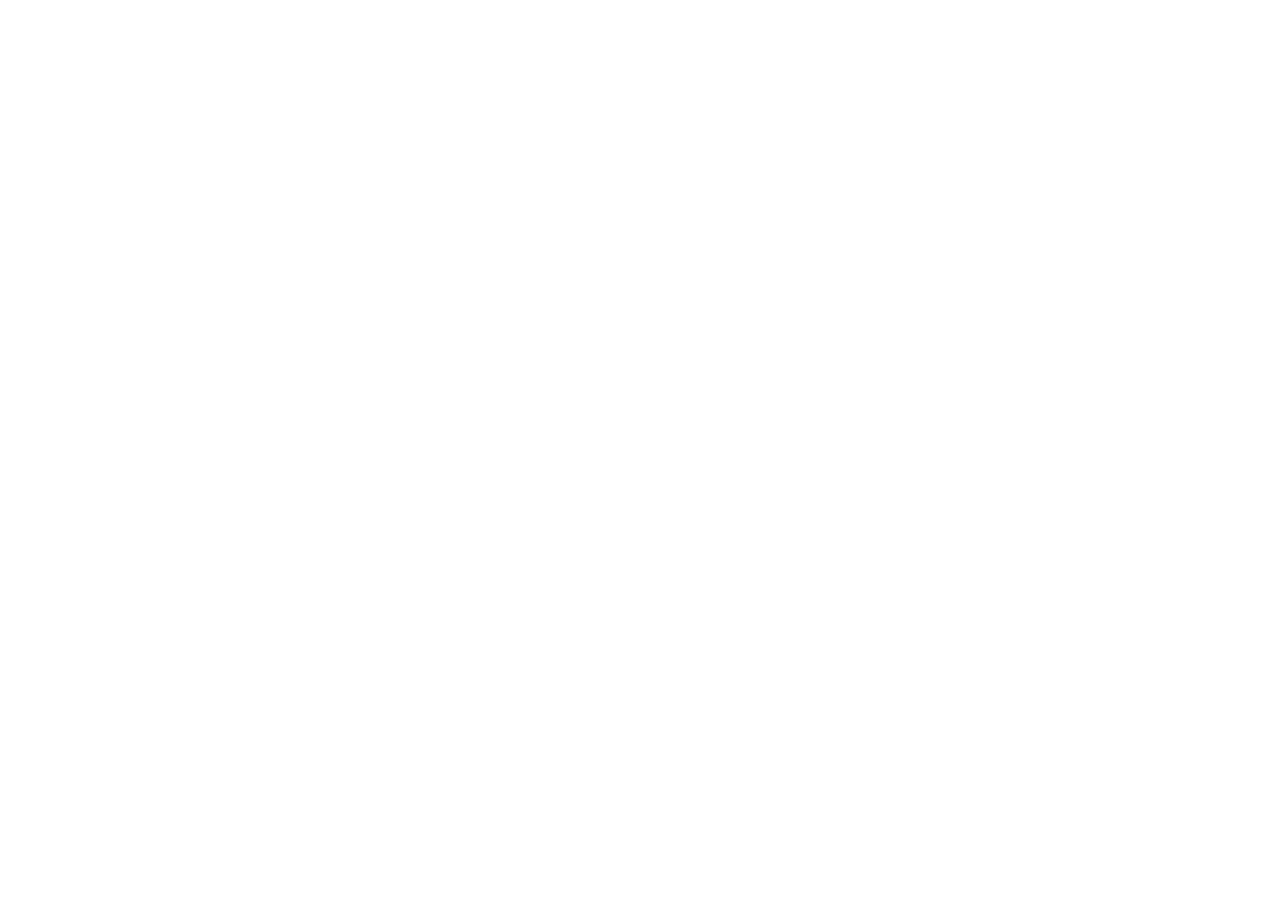
==== index.html @ 7c610a5c "start" ====
<!DOCTYPE html>
<html lang="en">
<head>
    <meta charset="UTF-8">
    <meta http-equiv="X-UA-Compatible" content="IE=edge">
    <meta name="viewport" content="width=device-width, initial-scale=1.0">
    <link rel="stylesheet" href="/static/css/main.css">
    <title>Home</title>
</head>
<body>
    
</body>
</html>
---- static/css/main.css ----
*{
    margin: 0;
    padding: 0;
}
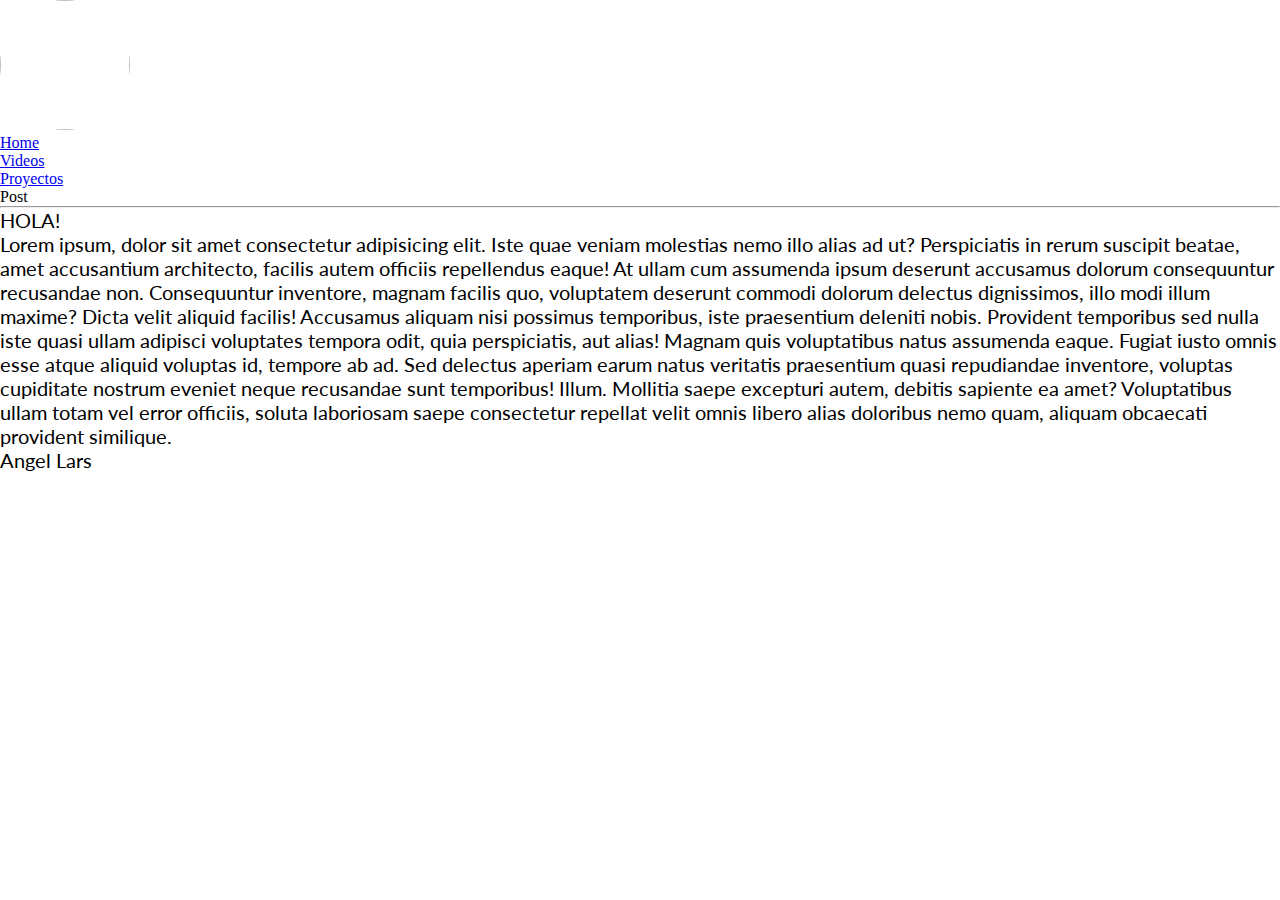
==== commit 547a6a48: "descripcion" ====
--- a/index.html
+++ b/index.html
@@ -1,13 +1,95 @@
 <!DOCTYPE html>
 <html lang="en">
-<head>
-    <meta charset="UTF-8">
-    <meta http-equiv="X-UA-Compatible" content="IE=edge">
-    <meta name="viewport" content="width=device-width, initial-scale=1.0">
-    <link rel="stylesheet" href="/static/css/main.css">
-    <title>Home</title>
-</head>
-<body>
-    
-</body>
-</html>+  <head>
+    <!-- Required meta tags -->
+    <meta charset="utf-8" />
+    <meta name="viewport" content="width=device-width, initial-scale=1" />
+    <link rel="stylesheet" href="./static/css/main.css" />
+    <!-- Bootstrap CSS -->
+    <link
+      href="https://cdn.jsdelivr.net/npm/bootstrap@5.1.3/dist/css/bootstrap.min.css"
+      rel="stylesheet"
+      integrity="sha384-1BmE4kWBq78iYhFldvKuhfTAU6auU8tT94WrHftjDbrCEXSU1oBoqyl2QvZ6jIW3"
+      crossorigin="anonymous"
+    />
+    <link href="https://fonts.googleapis.com/css2?family=Lato&display=swap" rel="stylesheet">
+    <title>Angel Lars</title>
+  </head>
+  <body>
+    <div class="container">
+      <div class="row">
+        <div class="col-md-12 col-xs-6">
+          <div class="picture-perfil d-flex justify-content-center">
+            <img
+              src="https://media.istockphoto.com/vectors/avatar-profile-picture-male-illustration-vector-vector-id1208328096"
+              alt=""
+            />
+          </div>
+        </div>
+      </div>
+      <div class="row">
+        <div class="col">
+          <ul class="nav justify-content-center">
+            <li class="nav-item">
+              <a class="nav-link active text-decoration-none" aria-current="page" href="#">Home</a>
+            </li>
+            <li class="nav-item">
+              <a class="nav-link text-decoration-none" href="#">Videos</a>
+            </li>
+            <li class="nav-item">
+              <a class="nav-link text-decoration-none" href="#">Proyectos</a>
+            </li>
+            <li class="nav-item text-decoration-none">
+              <a class="nav-link">Post</a>
+            </li>
+          </ul>
+          <hr />
+        </div>
+      </div>
+      <div class="row">
+        <div class=" col">
+           <div class="d-flex justify-content-center">
+            <div class="descripcion">
+              <p class="text-wrap lh-base">
+                <span class="fw-bold">HOLA!</span>
+                <br>
+                Lorem ipsum, dolor sit amet consectetur adipisicing elit. Iste quae veniam molestias nemo illo alias ad ut? Perspiciatis in rerum suscipit beatae, amet accusantium architecto, facilis autem officiis repellendus eaque!
+                At ullam cum assumenda ipsum deserunt accusamus dolorum consequuntur recusandae non. Consequuntur inventore, magnam facilis quo, voluptatem deserunt commodi dolorum delectus dignissimos, illo modi illum maxime? Dicta velit aliquid facilis!
+                Accusamus aliquam nisi possimus temporibus, iste praesentium deleniti nobis. Provident temporibus sed nulla iste quasi ullam adipisci voluptates tempora odit, quia perspiciatis, aut alias! Magnam quis voluptatibus natus assumenda eaque.
+                Fugiat iusto omnis esse atque aliquid voluptas id, tempore ab ad. Sed delectus aperiam earum natus veritatis praesentium quasi repudiandae inventore, voluptas cupiditate nostrum eveniet neque recusandae sunt temporibus! Illum.
+                Mollitia saepe excepturi autem, debitis sapiente ea amet? Voluptatibus ullam totam vel error officiis, soluta laboriosam saepe consectetur repellat velit omnis libero alias doloribus nemo quam, aliquam obcaecati provident similique.
+              </p>
+             </div>
+           </div>
+      </div>
+    </div>
+
+    <footer>
+      <div class="container">
+        <div class="row">
+          <div class="col-md-12">
+            <div class="d-flex justify-content-end">
+              <p>
+                Angel Lars
+              </p>
+            </div>
+          </div>
+        </div>
+      </div>
+    </footer>
+    <!-- Optional JavaScript; choose one of the two! -->
+
+    <!-- Option 1: Bootstrap Bundle with Popper -->
+    <script
+      src="https://cdn.jsdelivr.net/npm/bootstrap@5.1.3/dist/js/bootstrap.bundle.min.js"
+      integrity="sha384-ka7Sk0Gln4gmtz2MlQnikT1wXgYsOg+OMhuP+IlRH9sENBO0LRn5q+8nbTov4+1p"
+      crossorigin="anonymous"
+    ></script>
+
+    <!-- Option 2: Separate Popper and Bootstrap JS -->
+    <!--
+    <script src="https://cdn.jsdelivr.net/npm/@popperjs/core@2.10.2/dist/umd/popper.min.js" integrity="sha384-7+zCNj/IqJ95wo16oMtfsKbZ9ccEh31eOz1HGyDuCQ6wgnyJNSYdrPa03rtR1zdB" crossorigin="anonymous"></script>
+    <script src="https://cdn.jsdelivr.net/npm/bootstrap@5.1.3/dist/js/bootstrap.min.js" integrity="sha384-QJHtvGhmr9XOIpI6YVutG+2QOK9T+ZnN4kzFN1RtK3zEFEIsxhlmWl5/YESvpZ13" crossorigin="anonymous"></script>
+    -->
+  </body>
+</html>
--- a/static/css/main.css
+++ b/static/css/main.css
@@ -1,4 +1,25 @@
 *{
     margin: 0;
     padding: 0;
+}
+.picture-perfil img{
+    width: 130px;
+    height: 130px;
+    background-size: cover;
+    background-position: center;
+    background-repeat: no-repeat;
+    border-radius: 100%;
+    -webkit-border-radius: 100%;
+    -moz-border-radius: 100%;
+    -ms-border-radius: 100%;
+    -o-border-radius: 100%;
+}
+.descripcion
+{
+   margin-left: auto;
+   margin-right: auto;
+}
+P{
+    font-size: 20px;
+    font-family: 'Lato', sans-serif;
 }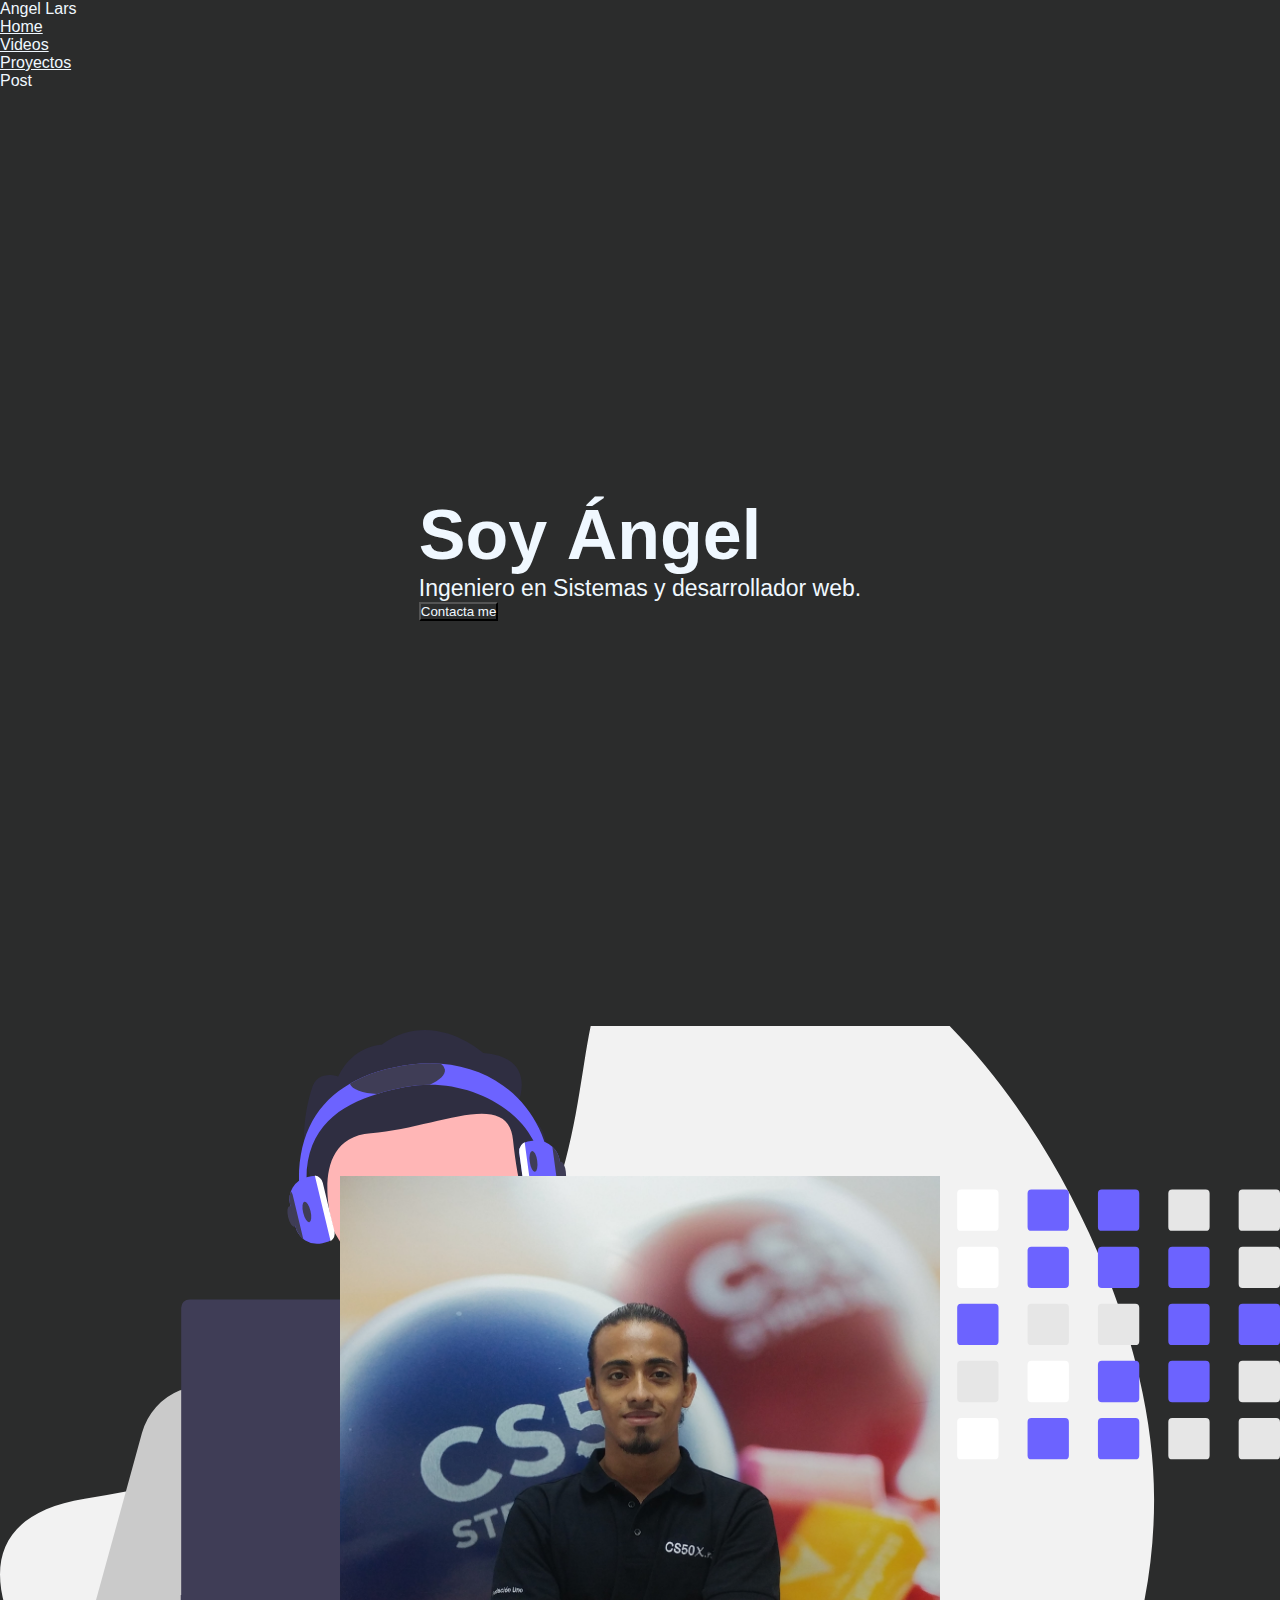
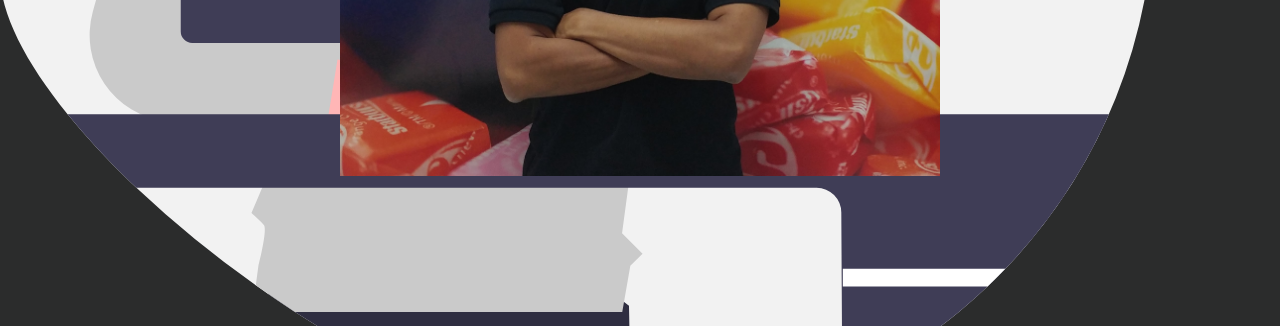
==== commit 86f083e0: "cambio" ====
--- a/index.html
+++ b/index.html
@@ -4,7 +4,7 @@
     <!-- Required meta tags -->
     <meta charset="utf-8" />
     <meta name="viewport" content="width=device-width, initial-scale=1" />
-    <link rel="stylesheet" href="./static/css/main.css" />
+    <link rel="stylesheet" href="assets/css/main.css" />
     <!-- Bootstrap CSS -->
     <link
       href="https://cdn.jsdelivr.net/npm/bootstrap@5.1.3/dist/css/bootstrap.min.css"
@@ -16,67 +16,51 @@
     <title>Angel Lars</title>
   </head>
   <body>
-    <div class="container">
-      <div class="row">
-        <div class="col-md-12 col-xs-6">
-          <div class="picture-perfil d-flex justify-content-center">
-            <img
-              src="https://media.istockphoto.com/vectors/avatar-profile-picture-male-illustration-vector-vector-id1208328096"
-              alt=""
-            />
-          </div>
-        </div>
-      </div>
-      <div class="row">
-        <div class="col">
-          <ul class="nav justify-content-center">
-            <li class="nav-item">
-              <a class="nav-link active text-decoration-none" aria-current="page" href="#">Home</a>
-            </li>
-            <li class="nav-item">
-              <a class="nav-link text-decoration-none" href="#">Videos</a>
-            </li>
-            <li class="nav-item">
-              <a class="nav-link text-decoration-none" href="#">Proyectos</a>
-            </li>
-            <li class="nav-item text-decoration-none">
-              <a class="nav-link">Post</a>
-            </li>
-          </ul>
-          <hr />
-        </div>
-      </div>
-      <div class="row">
-        <div class=" col">
-           <div class="d-flex justify-content-center">
-            <div class="descripcion">
-              <p class="text-wrap lh-base">
-                <span class="fw-bold">HOLA!</span>
-                <br>
-                Lorem ipsum, dolor sit amet consectetur adipisicing elit. Iste quae veniam molestias nemo illo alias ad ut? Perspiciatis in rerum suscipit beatae, amet accusantium architecto, facilis autem officiis repellendus eaque!
-                At ullam cum assumenda ipsum deserunt accusamus dolorum consequuntur recusandae non. Consequuntur inventore, magnam facilis quo, voluptatem deserunt commodi dolorum delectus dignissimos, illo modi illum maxime? Dicta velit aliquid facilis!
-                Accusamus aliquam nisi possimus temporibus, iste praesentium deleniti nobis. Provident temporibus sed nulla iste quasi ullam adipisci voluptates tempora odit, quia perspiciatis, aut alias! Magnam quis voluptatibus natus assumenda eaque.
-                Fugiat iusto omnis esse atque aliquid voluptas id, tempore ab ad. Sed delectus aperiam earum natus veritatis praesentium quasi repudiandae inventore, voluptas cupiditate nostrum eveniet neque recusandae sunt temporibus! Illum.
-                Mollitia saepe excepturi autem, debitis sapiente ea amet? Voluptatibus ullam totam vel error officiis, soluta laboriosam saepe consectetur repellat velit omnis libero alias doloribus nemo quam, aliquam obcaecati provident similique.
-              </p>
-             </div>
-           </div>
-      </div>
-    </div>
-
-    <footer>
-      <div class="container">
-        <div class="row">
-          <div class="col-md-12">
-            <div class="d-flex justify-content-end">
-              <p>
-                Angel Lars
-              </p>
+      <main class="page-content container">
+        <div class="wrapperr">
+          <nav class="navbar navbar-light ">
+            <div class="container-fluid">
+              <a class="navbar-brand">Angel Lars</a>
+              <ul class="nav justify-content-start m-2">
+                <li class="nav-item m-2">
+                  <a class="nav-link active text-decoration-none" aria-current="page" href="#">Home</a>
+                </li>
+                <li class="nav-item m-2">
+                  <a class="nav-link text-decoration-none" href="#">Videos</a>
+                </li>
+                <li class="nav-item m-2">
+                  <a class="nav-link text-decoration-none" href="#">Proyectos</a>
+                </li>
+                <li class="nav-item m-2">
+                  <a class="nav-link text-decoration-none">Post</a>
+                </li>
+              </ul>
+            </div>
+          </nav>
+          <div class="container-fluid">
+            <div class="row">
+              <div class="col-md-5">
+                <div class="wrap-info">
+                  <div class="alinear">
+                    <h1 style="font-size: 70px;">Soy Ángel</h1>
+                    <p style="font-size:23px;">
+                      Ingeniero en Sistemas 
+                      y desarrollador web.
+                    </p>
+                    <button class="btn btn-primary"> Contacta me</button>
+                  </div>
+                </div>
+              </div>
+              <div class="col-md-7">
+                <div class="wrapper-perfil">
+                  <img class="foto-perfil "src="/assets/img/perfil.jpg" alt="">
+                </div>
+              </div>
             </div>
           </div>
+          
         </div>
-      </div>
-    </footer>
+      </main>
     <!-- Optional JavaScript; choose one of the two! -->
 
     <!-- Option 1: Bootstrap Bundle with Popper -->
--- a/assets/css/main.css
+++ b/assets/css/main.css
@@ -0,0 +1,66 @@
+*{
+    margin: 0;
+    padding: 0;
+    
+    font-family: 'roboto', sans-serif !important;
+    background-color: #2b2c2c !important;
+    color: aliceblue;
+}
+
+body{
+    background-color: #2b2c2c !important;
+    
+}
+.wrap-info
+{
+    display: flex;
+    justify-content: center;
+    align-items: center;
+    margin-top: auto;
+    height: 104vh;
+    
+}
+alinear
+{
+    display: flex;
+    justify-content: center;
+    align-items: center;
+}
+
+.foto-perfil{
+    width: 600px;
+    height: 600px;
+}
+.wrapper-perfil
+{
+    background-image: url(/assets/img/dev.svg);
+    background-repeat: no-repeat;
+    background-size: cover;
+    background-position: center;
+    width: 100%;
+    height: 100vh;
+    display: flex;
+    align-items: center;
+    justify-content: center;
+
+
+
+    
+}
+@media screen and (max-width: 600px) {
+    .contenido{
+        width: 100%;
+    }
+    .foto-perfil{
+        width: 100px;
+        height: 100px;
+    }
+    .img{
+        width: 100px;
+        height: 100px;
+    }
+}
+    
+
+/* Soy Angel, Ingeniero en Sistemas y desarrollador web. Me gradué de la Universidad Nacional Autónoma de Nicaragua en 2021, trabajando para Fundación Uno, Actualmente soy 
+                Sub-coordinador del Curso WEB50xni, Y MTA de un grupo del Curso CS50xni   */
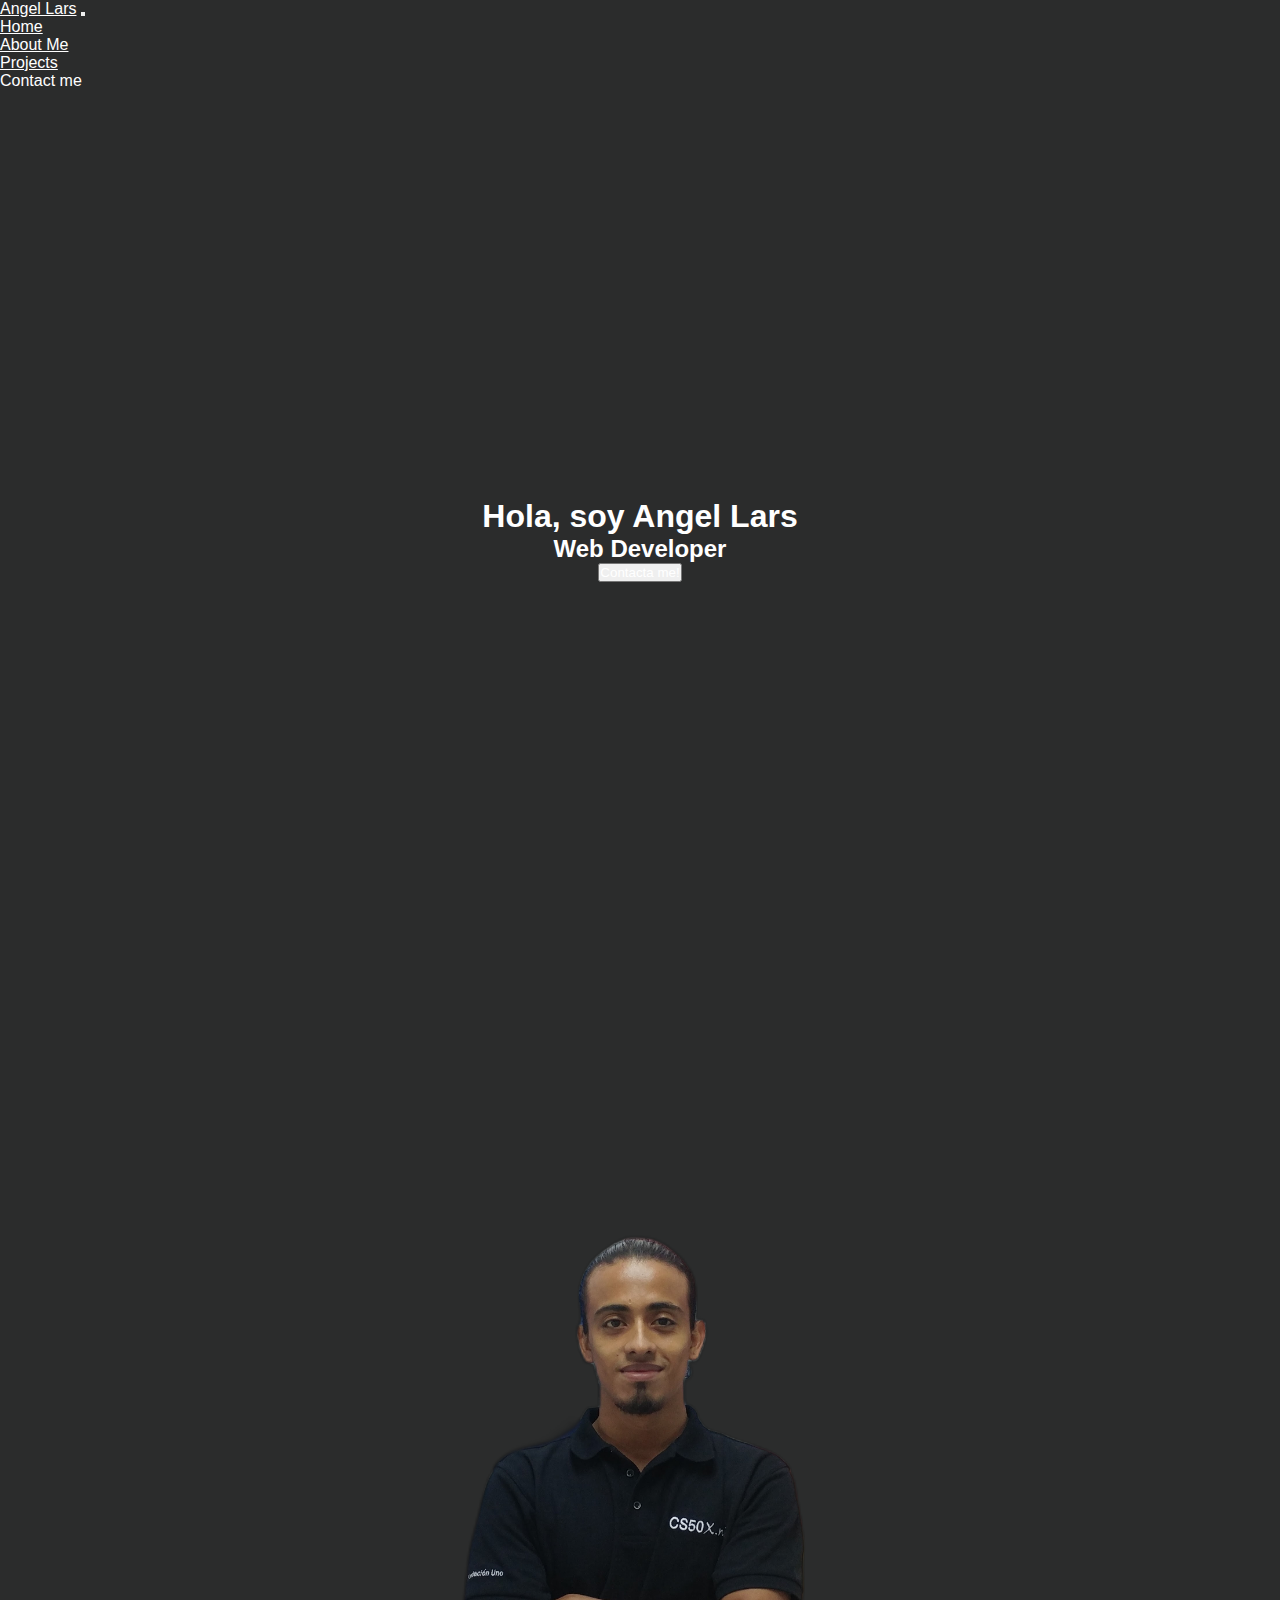
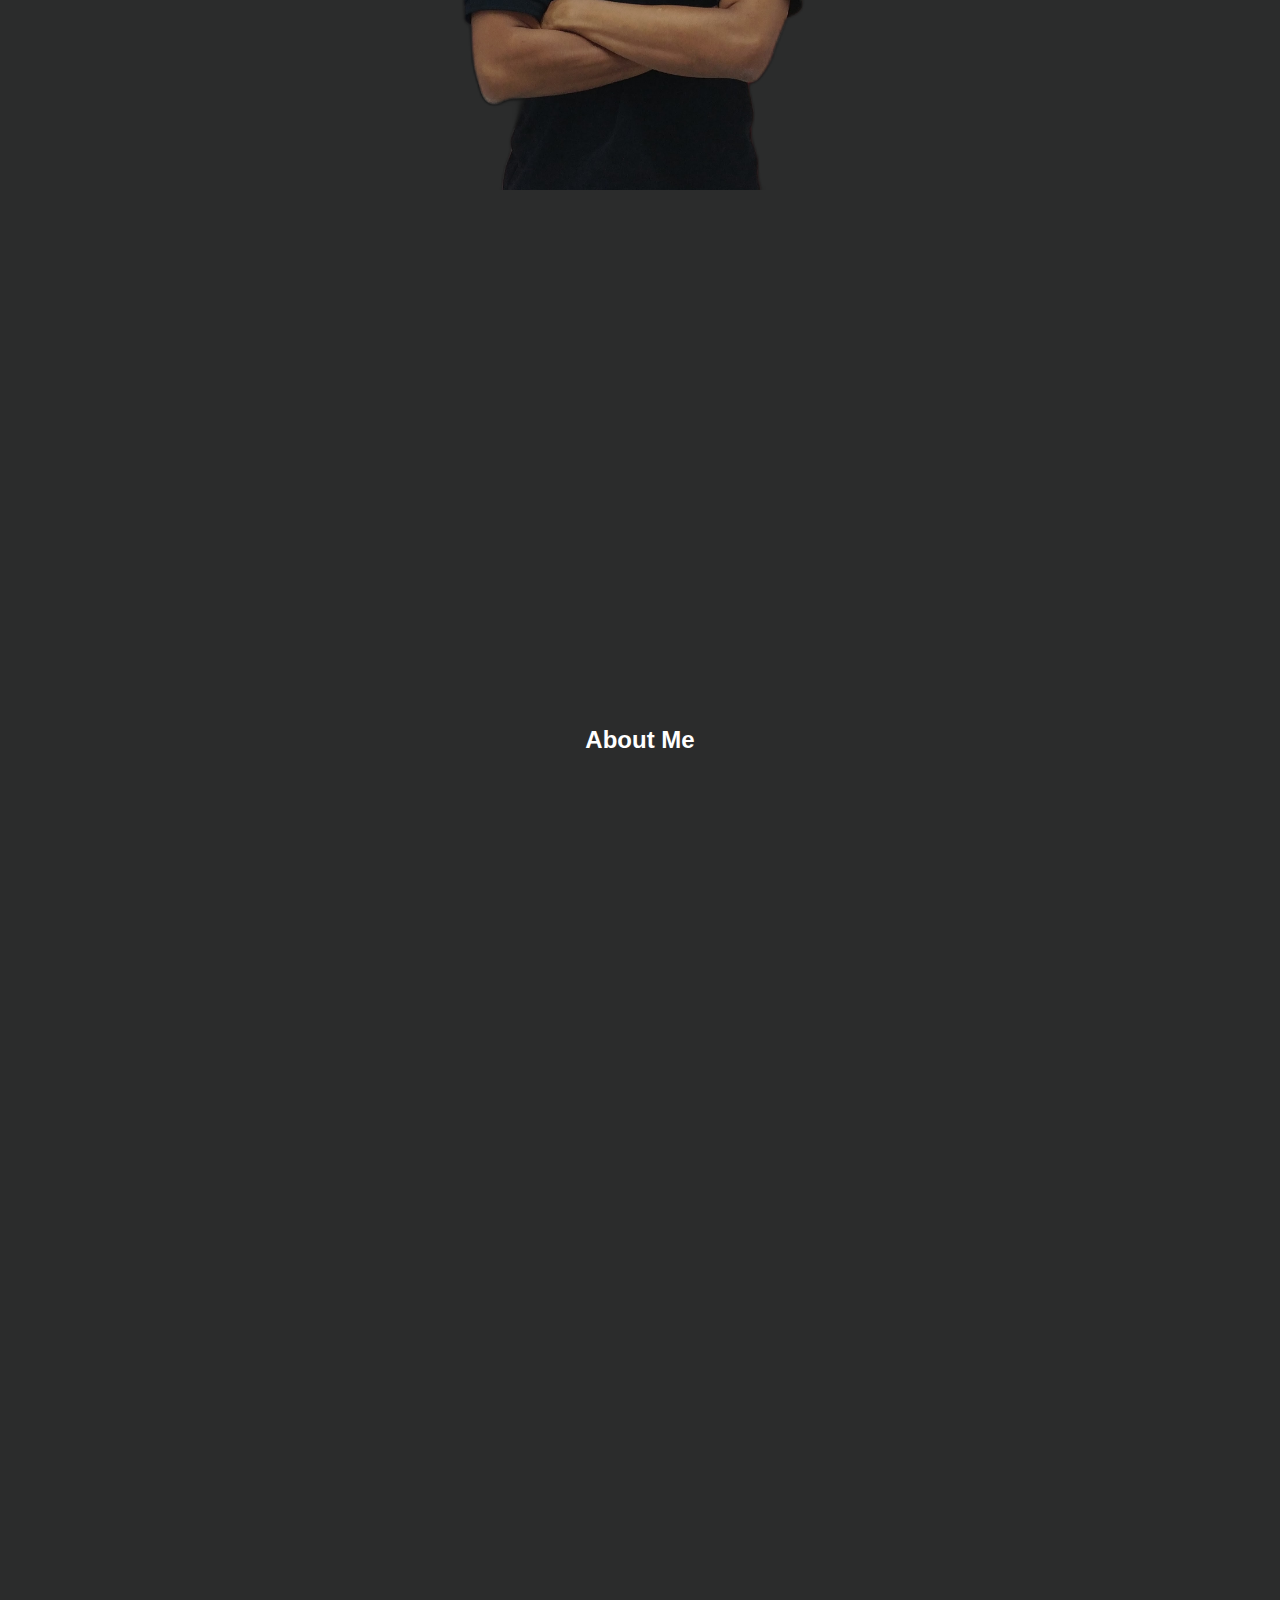
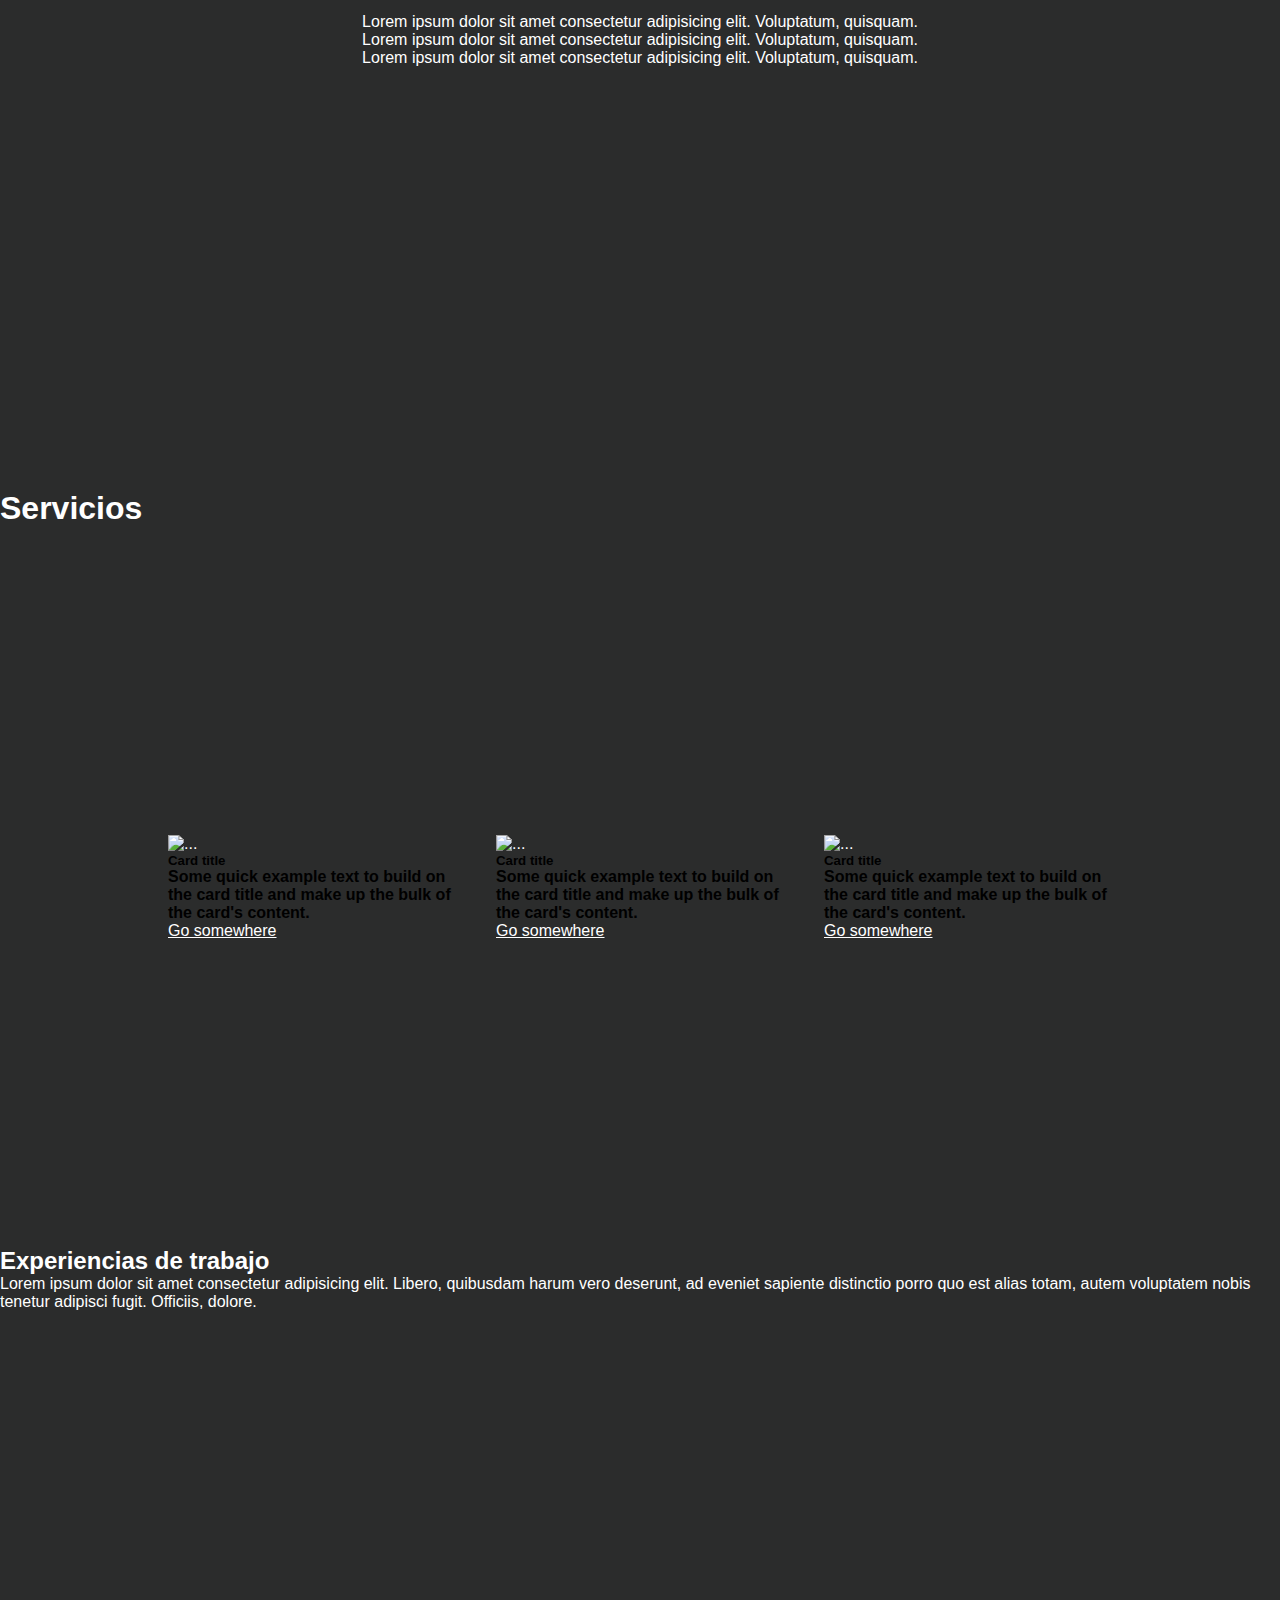
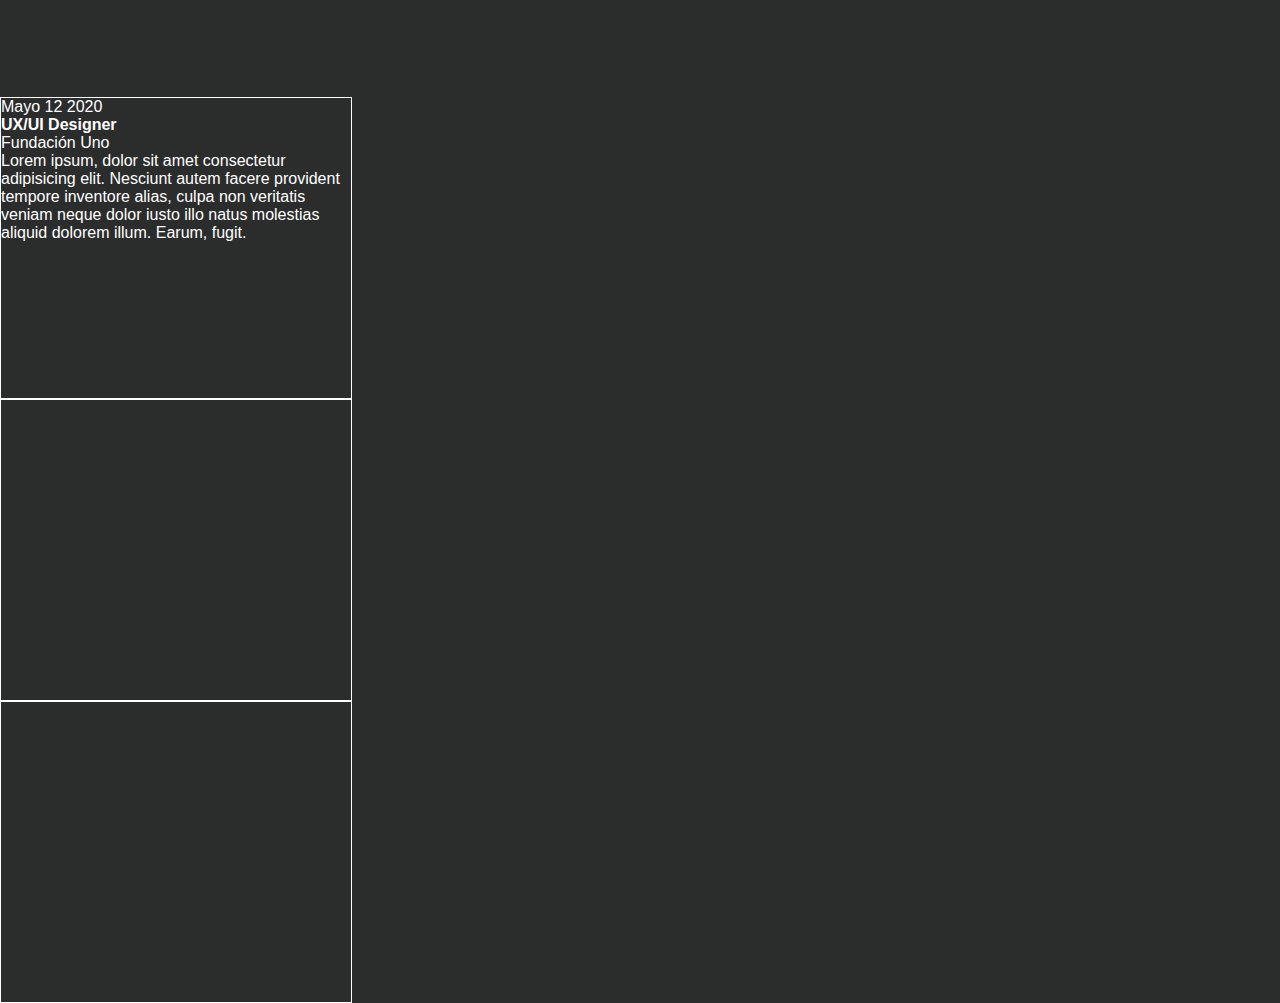
==== commit aba0f52f: "servicios y experiecias" ====
--- a/index.html
+++ b/index.html
@@ -5,6 +5,7 @@
     <meta charset="utf-8" />
     <meta name="viewport" content="width=device-width, initial-scale=1" />
     <link rel="stylesheet" href="assets/css/main.css" />
+    <link rel="stylesheet" href="./assets/css/style.css">
     <!-- Bootstrap CSS -->
     <link
       href="https://cdn.jsdelivr.net/npm/bootstrap@5.1.3/dist/css/bootstrap.min.css"
@@ -16,50 +17,156 @@
     <title>Angel Lars</title>
   </head>
   <body>
-      <main class="page-content container">
-        <div class="wrapperr">
-          <nav class="navbar navbar-light ">
-            <div class="container-fluid">
-              <a class="navbar-brand">Angel Lars</a>
-              <ul class="nav justify-content-start m-2">
-                <li class="nav-item m-2">
-                  <a class="nav-link active text-decoration-none" aria-current="page" href="#">Home</a>
+    <header>
+      <nav class="navbar navbar-expand-lg navbar-light">
+          <div class="container-fluid">
+            <a class="navbar-brand color text-white" href="#">Angel Lars</a>
+            <button class="navbar-toggler text-white" type="button" data-bs-toggle="collapse" data-bs-target="#navbarNav" aria-controls="navbarNav" aria-expanded="false" aria-label="Toggle navigation">
+              <span class="navbar-toggler-icon text-white"></span>
+            </button>
+            <div class="collapse navbar-collapse" id="navbarNav">
+              <ul class="navbar-nav">
+                <li class="nav-item">
+                  <a class="nav-link active text-white" aria-current="page" href="#">Home</a>
                 </li>
-                <li class="nav-item m-2">
-                  <a class="nav-link text-decoration-none" href="#">Videos</a>
+                <li class="nav-item">
+                  <a class="nav-link text-white" href="#">About Me</a>
                 </li>
-                <li class="nav-item m-2">
-                  <a class="nav-link text-decoration-none" href="#">Proyectos</a>
+                <li class="nav-item">
+                  <a class="nav-link text-white" href="#">Projects</a>
                 </li>
-                <li class="nav-item m-2">
-                  <a class="nav-link text-decoration-none">Post</a>
+                <li class="nav-item">
+                  <a class="nav-link text-white">Contact me</a>
                 </li>
               </ul>
             </div>
-          </nav>
-          <div class="container-fluid">
-            <div class="row">
-              <div class="col-md-5">
-                <div class="wrap-info">
-                  <div class="alinear">
-                    <h1 style="font-size: 70px;">Soy Ángel</h1>
-                    <p style="font-size:23px;">
-                      Ingeniero en Sistemas 
-                      y desarrollador web.
-                    </p>
-                    <button class="btn btn-primary"> Contacta me</button>
+          </div>
+        </nav>
+    </header>
+      <main>
+        <div class="container-fluid">
+          <div class="row">
+            
+              <div class="col-md-5 col-sm-12 col-xs-12 separacion">
+                <div class="saludo">
+                  <h1>Hola, soy Angel Lars</h1>
+                  <h2>Web Developer</h2>
+                  <button class="btn btn-success mt-3">Contacta me!</button>
+                </div>
+              </div>
+              <div class="col-md-7 col-sm-7 col-xs-12 separacion">
+                <div class="perfil">
+                  <img src="./assets/img/perfil.png" alt="Foto de Lars" class="img-perfil">
+                </div>
+              </div>
+            
+          </div>
+
+          <div class="row">
+            <div class="col-md-5 col-sm-5 col-xs-12 separacion">
+              <div class="about perfil">
+                <h2>About Me</h2>
+                <div class="line"></div>
+              </div>
+            </div>
+            <div class="col-md-7 col-sm-7 col-xs-12 separacion">
+              <div class="about-me perfil">
+                <p>
+                  Lorem ipsum dolor sit amet consectetur adipisicing elit.
+                  Voluptatum, quisquam.
+                </p>
+                <p>
+                  Lorem ipsum dolor sit amet consectetur adipisicing elit.
+                  Voluptatum, quisquam.
+                </p>
+                <p>
+                  Lorem ipsum dolor sit amet consectetur adipisicing elit.
+                  Voluptatum, quisquam.
+                </p>
+              </div>
+             
+            </div>
+          </div>
+
+          <div class="row">
+            <div class="col-md-12 ">
+              
+              <div class="title-servicios d-flex justify-content-center">
+                <h1>Servicios</h1>
+              </div>
+              <div class="list-servicios d-flex flex-wrap">
+                
+                <div class="card" style="width: 18rem;">
+                  <img src="https://cosasdedevs.com/media/sections/images/python.png" class="card-img-top" alt="...">
+                  <div class="card-body">
+                    <h5 class="card-title">Card title</h5>
+                    <p class="card-text">Some quick example text to build on the card title and make up the bulk of the card's content.</p>
+                    <a href="#" class="btn btn-primary">Go somewhere</a>
                   </div>
                 </div>
-              </div>
-              <div class="col-md-7">
-                <div class="wrapper-perfil">
-                  <img class="foto-perfil "src="/assets/img/perfil.jpg" alt="">
+
+                <div class="card" style="width: 18rem;">
+                  <img src="https://cosasdedevs.com/media/sections/images/python.png" class="card-img-top" alt="...">
+                  <div class="card-body">
+                    <h5 class="card-title">Card title</h5>
+                    <p class="card-text">Some quick example text to build on the card title and make up the bulk of the card's content.</p>
+                    <a href="#" class="btn btn-primary">Go somewhere</a>
+                  </div>
+                </div>
+
+                <div class="card" style="width: 18rem;">
+                  <img src="https://cosasdedevs.com/media/sections/images/python.png" class="card-img-top" alt="...">
+                  <div class="card-body">
+                    <h5 class="card-title">Card title</h5>
+                    <p class="card-text">Some quick example text to build on the card title and make up the bulk of the card's content.</p>
+                    <a href="#" class="btn btn-primary">Go somewhere</a>
+                  </div>
                 </div>
               </div>
             </div>
           </div>
-          
+
+          <div class="row">
+            <div class="col-md-12">
+              <div class="titulo-experiencia d-flex flex-column justify-content-center aling-items-center">
+                <h2 class="text-center">Experiencias de trabajo</h2>
+                <p> Lorem ipsum dolor sit amet consectetur adipisicing elit. Libero, quibusdam harum vero deserunt, ad eveniet sapiente distinctio porro quo est alias totam, autem voluptatem nobis tenetur adipisci fugit. Officiis, dolore.</p>
+              </div>
+              <div class="row">
+                <div class="col-md-12">
+                  <div class="wrap-experiencias d-flex flex-wrap justify-content-center">
+                    <div class="experiencias">
+                        <span>Mayo 12 2020</span>
+                        <h4>UX/UI Designer</h4>
+                        <span>Fundación Uno</span>
+                        <p>
+                          Lorem ipsum, dolor sit amet consectetur adipisicing elit. Nesciunt autem facere provident tempore inventore alias, culpa non veritatis veniam neque dolor iusto illo natus molestias aliquid dolorem illum. Earum, fugit.
+                        </p>
+                    </div>
+                    <div class="experiencias">
+  
+                    </div>
+                    <div class="experiencias">
+  
+                    </div>
+                  </div>
+                </div>
+              </div>
+            </div>
+          </div>
+                
+
+            
+            
         </div>
+
+
+
+
+
+
+
+
       </main>
     <!-- Optional JavaScript; choose one of the two! -->
 
--- a/assets/css/main.css
+++ b/assets/css/main.css
@@ -3,61 +3,87 @@
     padding: 0;
     
     font-family: 'roboto', sans-serif !important;
-    background-color: #2b2c2c !important;
-    color: aliceblue;
+    /* background: #2b2c2c !important; */
+    color: white !important;
 }
 
 body{
-    background-color: #2b2c2c !important;
+    background: #2b2c2c !important;
     
 }
-.wrap-info
+
+.perfil{
+    display: flex;
+    flex-direction: column;
+    align-items: center;
+    justify-content: center;
+    width: 100%;
+    height: 100vh;
+    overflow: hidden;
+
+}
+.img-perfil
+{
+    width: 700px;
+    height: 700px;
+}
+
+.saludo
 {
     display: flex;
     justify-content: center;
     align-items: center;
-    margin-top: auto;
-    height: 104vh;
-    
-}
-alinear
-{
-    display: flex;
-    justify-content: center;
-    align-items: center;
+    height: 100vh;
+    width: 100%;
+    flex-direction: column  ;
 }
 
-.foto-perfil{
-    width: 600px;
-    height: 600px;
-}
-.wrapper-perfil
-{
-    background-image: url(/assets/img/dev.svg);
-    background-repeat: no-repeat;
-    background-size: cover;
-    background-position: center;
-    width: 100%;
-    height: 100vh;
+/* separacion{
+    border: 1px solid white;
+} */
+
+.list-servicios{
     display: flex;
     align-items: center;
     justify-content: center;
+    width: 100%;
+    height: 80vh;
+    overflow: hidden;
+}
+
+.card{
+    margin:20px;
+
+}
+.card-title, .card-text {
+    color: black !important;
+    font-weight: bold;
+}
+
+.titulo-experiencia{
+    width: 100%;
+    height: 50vh;
+}
+
+.experiencias{
+    width: 350px;
+    height: 300px;
+    border: 1px solid white;
+    ;
+}
 
 
 
-    
-}
-@media screen and (max-width: 600px) {
-    .contenido{
-        width: 100%;
+@media screen and (max-width: 991px) {
+    .saludo{
+        height: 300px;
     }
-    .foto-perfil{
-        width: 100px;
-        height: 100px;
+    .perfil{
+        height: 350px;
     }
-    .img{
-        width: 100px;
-        height: 100px;
+    .img-perfil{
+        width: 400px;
+        height: 400px;
     }
 }
     
